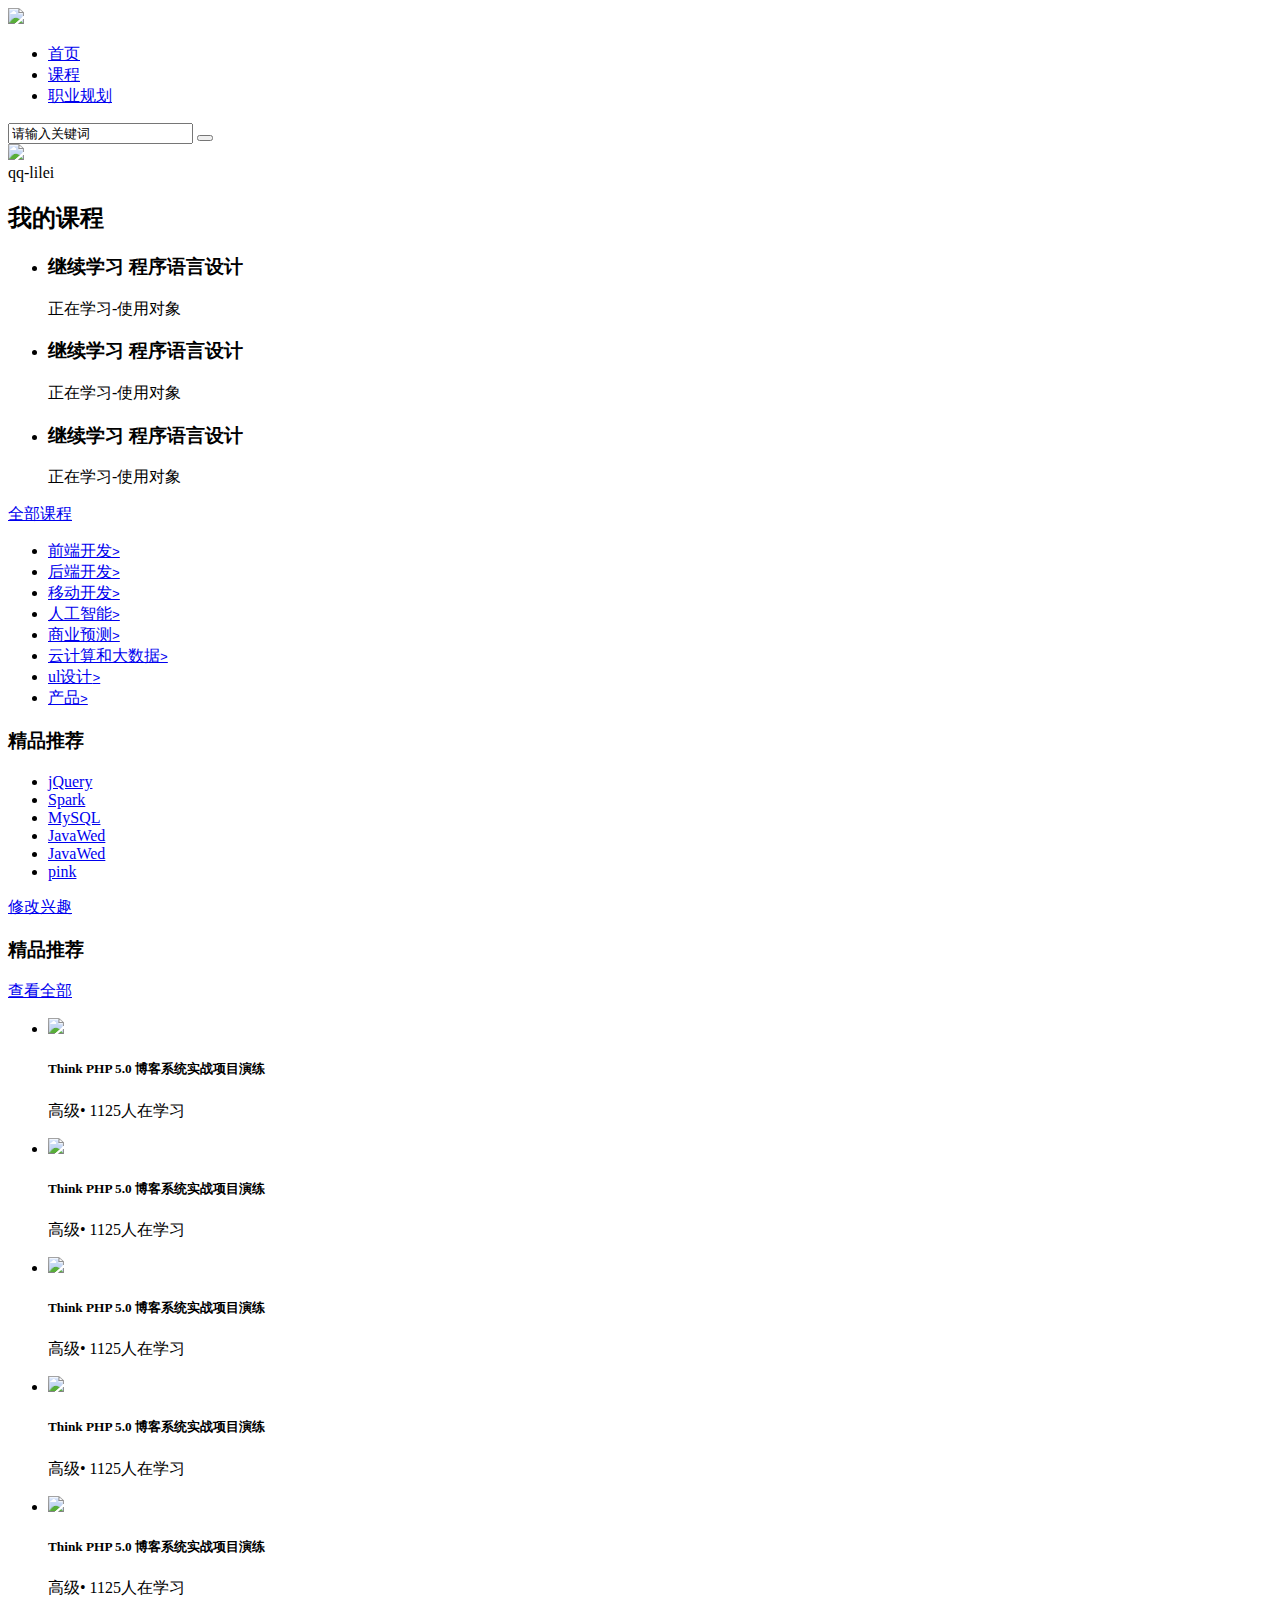
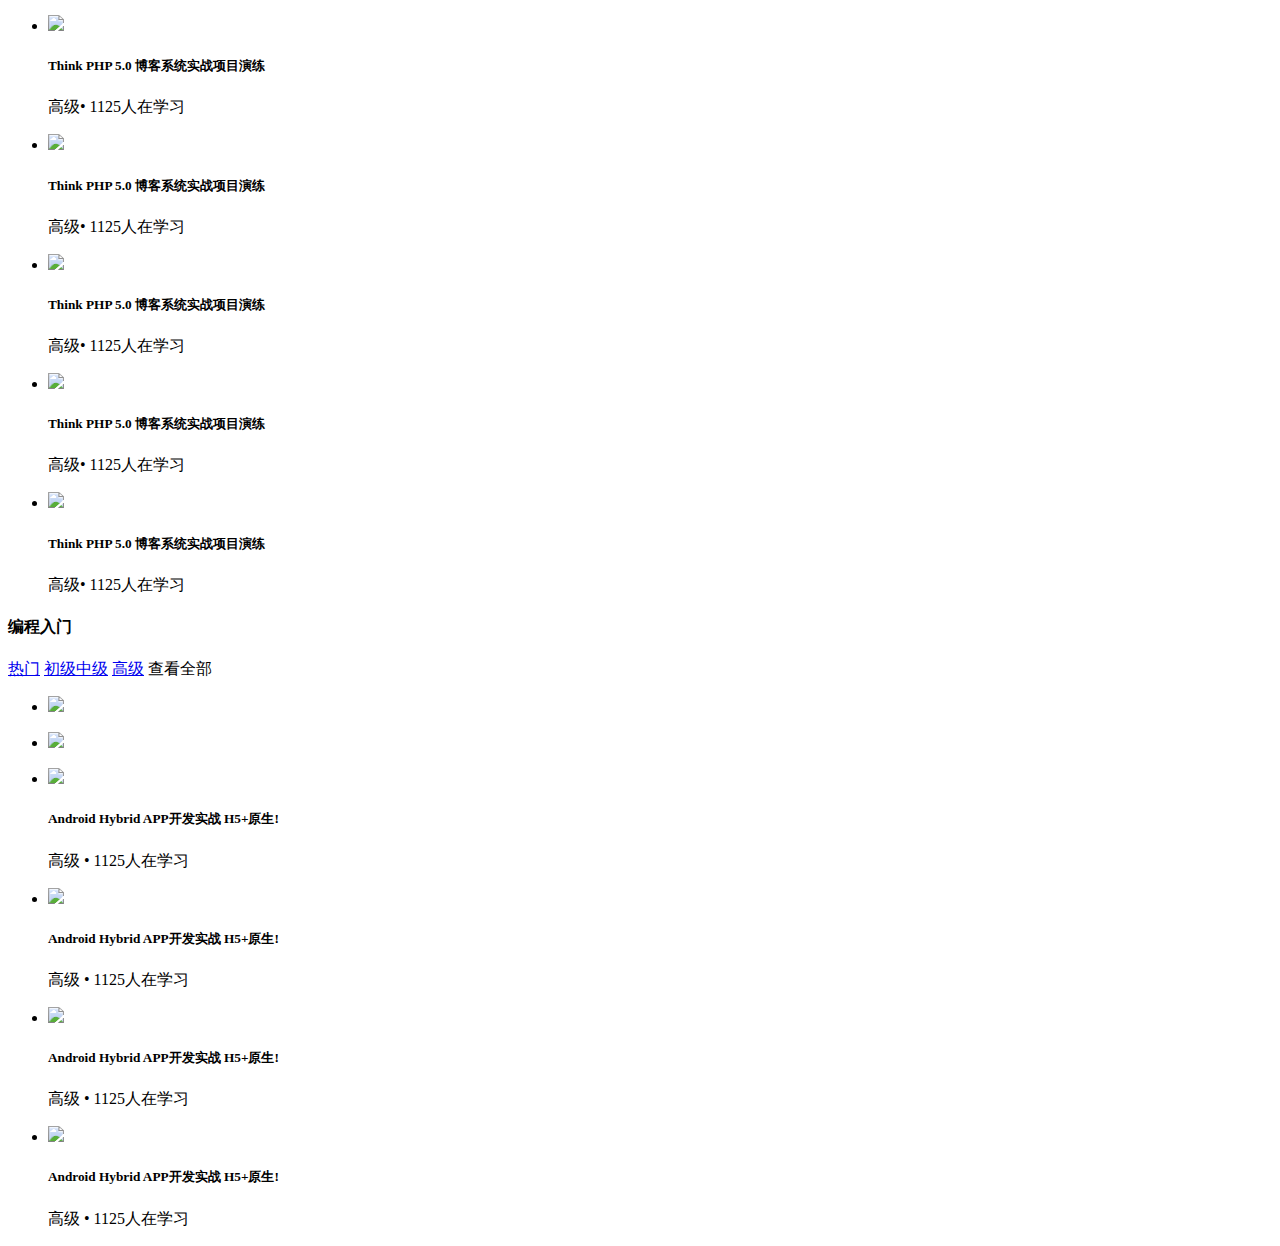
==== index.html @ a1596d48 "first commit" ====
<!DOCTYPE html>
<html lang="en">

<head>
    <meta charset="UTF-8">
    <meta name="viewport" content="width, initial-scale=1.0">
    <title>Document</title>
    <link rel="stylesheet" href="网页.css">
</head>

<body>
    <div class="div">
        <img class="img" src="../image/lo.png">
    </div>
    <div class="dhd">
        <ul>
            <li> <a href="#">首页</a></li>
            <li><a href="#">课程</a></li>
            <li><a href="#">职业规划</a></li>

        </ul>
    </div>
    <div class="ssl">
        <input type="text" value="请输入关键词">
        <button class="button"></button>
    </div>
    <div class="tx"><img style="width: 30px;" src="../image/ios/20130502185029_EkKYh拷贝.png">

    </div>
    <div class="mz">
        qq-lilei
    </div>
    <!-- 第二部分 -->
    <div class="tb">
        <div class="bj">
            <div class="kz">

                <h2>我的课程</h2>
                <div class="x">
                    <ul>
                        <li>
                            <h3>继续学习 程序语言设计</h3>
                            <p>正在学习-使用对象</p>

                        </li>
                        <li>
                            <h3>继续学习 程序语言设计</h3>
                            <p>正在学习-使用对象</p>

                        </li>
                        <li>
                            <h3>继续学习 程序语言设计</h3>
                            <p>正在学习-使用对象</p>
                        </li>
                    </ul>
                </div>
                <div>
                    <a href="#" class="ax">全部课程</a>
                </div>



            </div>

            <div class="ky">
                <ul>
                    <li><a href="#">前端开发<samp>></samp></a> </li>
                    <li><a href="#">后端开发<samp>></samp> </a></li>
                    <li><a href="#">移动开发<samp>></samp></a></li>
                    <li><a href="#"> 人工智能<samp>></samp></a></li>
                    <li><a href="#">商业预测<samp>></samp></a></li>
                    <li><a href="#">云计算和大数据<samp>></samp></a></li>
                    <li><a href="#">ul设计<samp>></samp></a></li>
                    <li><a href="#">产品<samp>></samp></a> </li>
                </ul>
            </div>
        </div>


    </div>
    <!-- 第三部分 -->
    <div class="t">
        <h3>精品推荐</h3>
        <ul>
            <li><a href="#">jQuery</a></li>
            <li><a href="#">Spark</a></li>
            <li><a href="#">MySQL</a< /li>
            <li><a href="#">JavaWed</a></li>
            <li><a href="#">JavaWed</a></li>
            <li><a href="#">pink</a></li>
        </ul>
        <a href="#" class="ay">修改兴趣</a>

    </div>
    <!-- 第四部分 -->
    <div class="st">
        <h3>
            精品推荐
        </h3>
        <a href="#">查看全部</a>

    </div>
    <!-- 第五部分 -->

    <div class="dw">

        <ul>
            <li>
                <img src="../image/图层133.png">
                <h5>Think PHP 5.0 博客系统实战项目演练</h5>
                <div class="gj"><span>高级</span>• 1125人在学习</div>

            </li>



        </ul>
        <ul>
            <li>
                <img src="../image/图层133.png">
                <h5>Think PHP 5.0 博客系统实战项目演练</h5>
                <div class="gj"><span>高级</span>• 1125人在学习</div>

            </li>



        </ul>
        <ul>
            <li>
                <img src="../image/图层133.png">
                <h5>Think PHP 5.0 博客系统实战项目演练</h5>
                <div class="gj"><span>高级</span>• 1125人在学习</div>

            </li>



        </ul>
        <ul>
            <li>
                <img src="../image/图层133.png">
                <h5>Think PHP 5.0 博客系统实战项目演练</h5>
                <div class="gj"><span>高级</span>• 1125人在学习</div>

            </li>



        </ul>
        <ul>
            <li class="cc">
                <img src="../image/图层133.png">
                <h5>Think PHP 5.0 博客系统实战项目演练</h5>
                <div class="gj"><span>高级</span>• 1125人在学习</div>

            </li>



        </ul>
        <ul>
            <li>
                <img src="../image/图层133.png">
                <h5>Think PHP 5.0 博客系统实战项目演练</h5>
                <div class="gj"><span>高级</span>• 1125人在学习</div>

            </li>



        </ul>
        <ul>
            <li>
                <img src="../image/图层133.png">
                <h5>Think PHP 5.0 博客系统实战项目演练</h5>
                <div class="gj"><span>高级</span>• 1125人在学习</div>

            </li>



        </ul>
        <ul>
            <li>
                <img src="../image/图层133.png">
                <h5>Think PHP 5.0 博客系统实战项目演练</h5>
                <div class="gj"><span>高级</span>• 1125人在学习</div>

            </li>



        </ul>
        <ul>
            <li>
                <img src="../image/图层133.png">
                <h5>Think PHP 5.0 博客系统实战项目演练</h5>
                <div class="gj"><span>高级</span>• 1125人在学习</div>

            </li>



        </ul>
        <ul>
            <li class="cc">
                <img src="../image/图层133.png">
                <h5>Think PHP 5.0 博客系统实战项目演练</h5>
                <div class="gj"><span>高级</span>• 1125人在学习</div>

            </li>



        </ul>

    </div>
    <!-- 第六部分 -->
    <div class="lu">
        <h4>
            编程入门
        </h4>
        <a class="ay" href="#">热门</a> <a href="#">初级中级</a> <a href="#">高级</a>
        <span>查看全部</span>


    </div>
    <!-- 七 -->
    <div class="q">
        <ul>
            <li class="qy">
                <img src="../image/PHP.png">
            </li>
        </ul>
        <ul>
            <li class="qt">
                <img src="../image/图层155.png">
            </li>
        </ul>
        <div class="qs notfu">
            <ul class="qzh notfu">
                <li>
                    <img src="../image/图层145.png">
                    <h5>Android Hybrid APP开发实战 H5+原生!</h5>
                    <div class="qq ">
                        <span>高级 </span> • 1125人在学习
                    </div>
                </li>
            </ul>
            <ul class="qzh notfu">
                <li>
                    <img src="../image/图层145.png">
                    <h5>Android Hybrid APP开发实战 H5+原生!</h5>
                    <div class="qq">
                        <span>高级 </span> • 1125人在学习
                    </div>
                </li>
            </ul>
            <ul class="qzh notfu">
                <li>
                    <img src="../image/图层145.png">
                    <h5>Android Hybrid APP开发实战 H5+原生!</h5>
                    <div class="qq">
                        <span>高级 </span> • 1125人在学习
                    </div>
                </li>
            </ul>
            <ul class="qzhh notfu">
                <li>
                    <img src="../image/图层145.png">
                    <h5>Android Hybrid APP开发实战 H5+原生!</h5>
                    <div class="qq">
                        <span>高级 </span> • 1125人在学习
                    </div>
                </li>
            </ul>

        </div>
        <div class="foo">

        </div>





    </div>







</body>

</html>
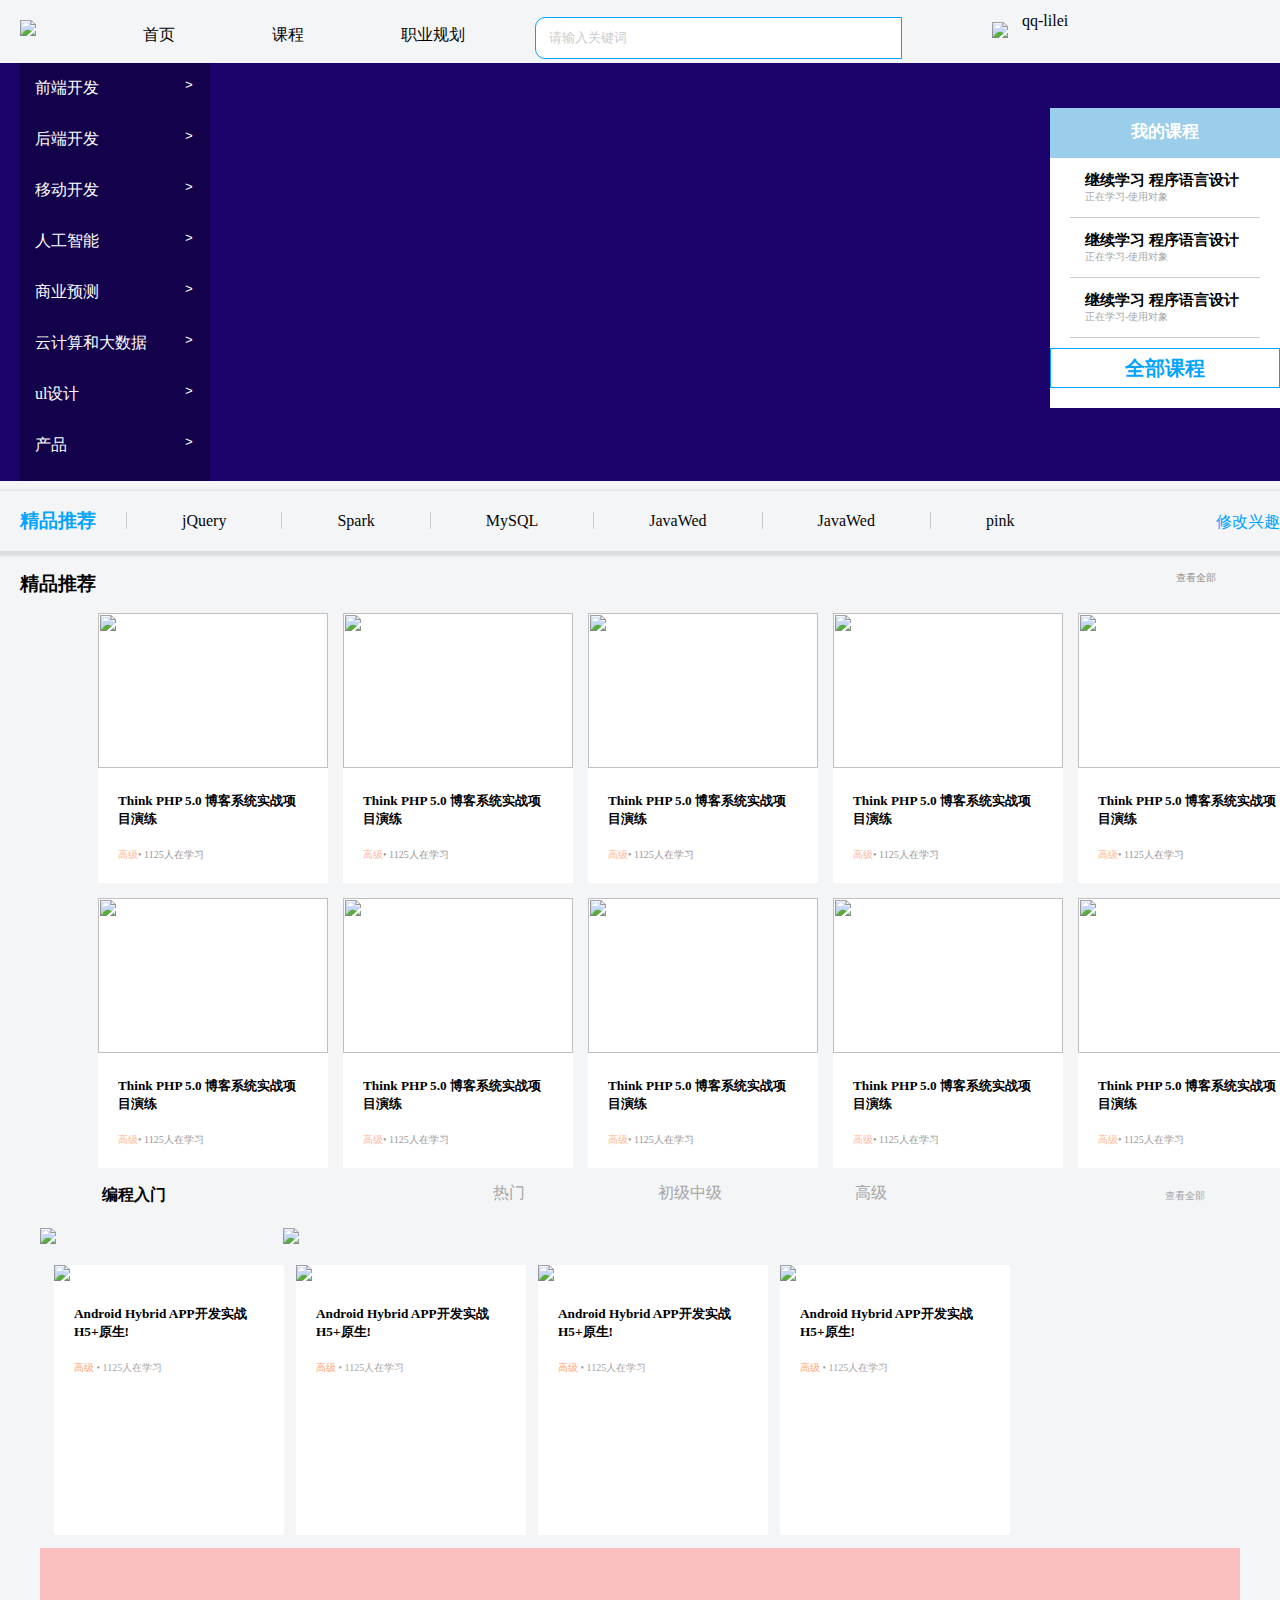
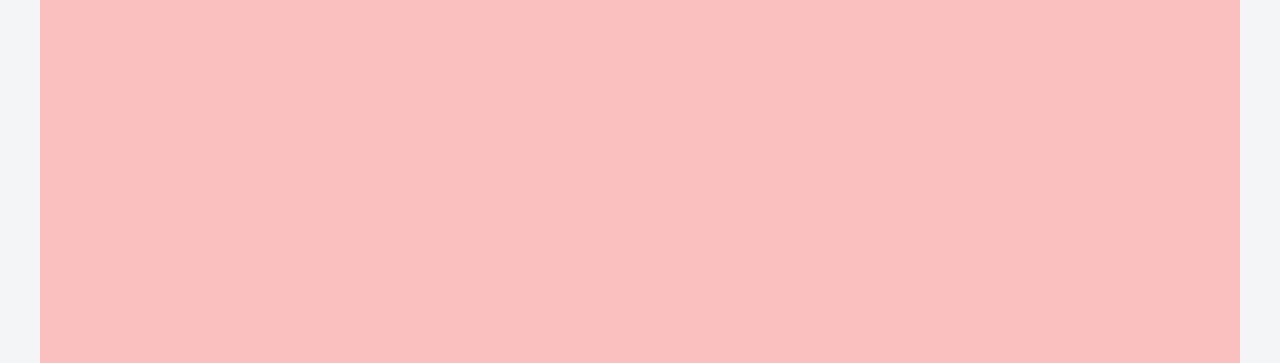
==== commit 97de3501: "first commit" ====
--- a/index.html
+++ b/index.html
@@ -5,7 +5,7 @@
     <meta charset="UTF-8">
     <meta name="viewport" content="width, initial-scale=1.0">
     <title>Document</title>
-    <link rel="stylesheet" href="网页.css">
+    <link rel="stylesheet" href="./style.css">
 </head>
 
 <body>
--- a/style.css
+++ b/style.css
@@ -0,0 +1,321 @@
+* {
+  margin: 0;
+  padding: 0;
+}
+body {
+  background-color: #f3f5f7;
+}
+.div {
+  height: 42px;
+}
+.img {
+  float: left;
+  margin: 20px 20px;
+}
+li {
+  list-style: none;
+}
+.dhd {
+  float: left;
+}
+.dhd ul li {
+  float: left;
+  margin: -17px 0 0 77px;
+}
+.dhd ul li a {
+  color: #000;
+  text-decoration: none;
+  padding: 10px;
+}
+.dhd ul li a a {
+  text-decoration: none;
+}
+.dhd ul li a:hover {
+  border-bottom: 2px solid #00a4ff;
+}
+.ssl {
+  float: left;
+  margin: -25px 0 0 60px;
+}
+.ssl input {
+  float: left;
+  width: 365px;
+  height: 40px;
+  border-radius: 10px 0 0 10px;
+  text-indent: 1em;
+  color: #ccc;
+  border: 1px solid #00a4ff;
+}
+.ssl .button {
+  width: 50px;
+  height: 42px;
+  border: 0;
+  border-radius: 0 10px 10px 0;
+  background: url(../image/btn.png);
+}
+.tx {
+  float: left;
+  margin: -20px 0 0 40px;
+}
+.mz {
+  float: left;
+  margin: -30px 0 0 70px;
+}
+.tb {
+  clear: both;
+  height: 418px;
+  background-color: #1c036c;
+}
+.tb .bj {
+  height: 418px;
+  background: url(../image/ios/banner2_20190819_210028.png) center;
+}
+.ky {
+  float: left;
+  width: 190px;
+  height: 418px;
+  background: rgba(0, 0, 0, 0.3);
+  margin: 0 0 0 20px;
+}
+.ky ul li {
+  color: #00a4ff;
+  padding: 15px;
+}
+.ky ul li a {
+  text-decoration: none;
+  color: #fff;
+}
+.ky ul li a samp {
+  float: right;
+  width: 10px;
+  height: 15px;
+}
+.ky ul li a:hover {
+  color: #00a4ff;
+}
+.kz {
+  float: right;
+  width: 230px;
+  height: 300px;
+  background-color: #fff;
+  margin: 45px 0 0 0;
+}
+.kz .x {
+  padding: 0 20px;
+}
+.kz .bt {
+  width: 230px;
+  height: 50px;
+  background-color: #9bceea;
+}
+.kz h2 {
+  height: 50px;
+  background-color: #9bceea;
+  text-align: center;
+  line-height: 48px;
+  color: #fff;
+  font-size: 17px;
+}
+.kz ul li {
+  padding: 13px 0;
+  border-bottom: 1px solid #cfcaca;
+}
+.kz ul li h3 {
+  font-size: 15px;
+  padding: 0 15px;
+}
+.kz ul li p {
+  font-size: 10px;
+  color: #a5a5a5;
+  padding: 0 15px;
+}
+.kz .ax {
+  display: block;
+  height: 38px;
+  margin-top: 10px;
+  border: 1px solid #00a4ff;
+  line-height: 38px;
+  text-align: center;
+  font-weight: 700;
+}
+.kz a {
+  text-decoration: none;
+  color: #00a4ff;
+  font-size: 20px;
+}
+.t {
+  height: 60px;
+  box-shadow: 0 2px 3px 3px rgba(0, 0, 0, 0.1);
+  line-height: 60px;
+  margin-top: 10px;
+}
+.t ul {
+  float: left;
+  margin-left: 30px;
+}
+.t ul li {
+  float: left;
+}
+.t h3 {
+  float: left;
+  margin-left: 20px;
+  color: #00a4ff;
+  font-weight: 700;
+}
+.t ul li a {
+  padding: 0 55px;
+  font-size: 16px;
+  color: #050505;
+  border-left: 1px solid #ccc;
+  text-decoration: none;
+}
+.t .ay {
+  float: right;
+  text-decoration: none;
+  color: #00a4ff;
+  margin-top: 1px;
+}
+.st {
+  height: 42px;
+}
+.st h3 {
+  float: left;
+  margin: 20px 0 0 20px;
+}
+.st a {
+  float: right;
+  font-size: 10px;
+  text-decoration: none;
+  color: #969292;
+  font-weight: 400;
+  margin: 20px 0 0;
+}
+.dw {
+  width: 1210px;
+  height: 555px;
+  background-color: #f3f5f7;
+  margin: 20px 0 0 98px;
+}
+.dw ul .cc {
+  float: left;
+  width: 230px;
+  height: 270px;
+  background-color: #fff;
+  margin: 0 0px 15px 0px;
+}
+.dw ul li {
+  float: left;
+  width: 230px;
+  height: 270px;
+  background-color: #fff;
+  margin: 0 15px 15px 0px;
+}
+.dw ul li img {
+  width: 230px;
+  height: 155px;
+}
+.dw ul li h5 {
+  padding: 20px;
+}
+.dw ul li .gj {
+  font-size: 10px;
+  margin: 0 0 0 20px;
+  color: #999999;
+}
+.dw ul li span {
+  font-size: 10px;
+  color: #ffb798;
+}
+.lu {
+  width: 1200px;
+  height: 30px;
+  margin: auto;
+  padding-top: 10px;
+}
+.lu h4 {
+  float: left;
+  width: 90px;
+  height: 30px;
+  margin: 7px 0 0 -1206px;
+}
+.lu a {
+  float: left;
+  margin: 0 0 0 133px;
+  text-decoration: none;
+  color: #a5a5a5;
+}
+.lu a:hover {
+  color: #86c7fc;
+}
+.lu .ay {
+  float: left;
+  padding: 0 0 0 320px;
+  text-decoration: none;
+  color: #a5a5a5;
+}
+.lu span {
+  float: right;
+  margin-right: 35px;
+  margin-top: 6px;
+  font-size: 10px;
+  color: #a5a5a5;
+}
+.q {
+  width: 1200px;
+  height: 390px;
+  margin: auto;
+  margin-top: 20px;
+}
+.q .qy {
+  float: left;
+}
+.q .qt {
+  margin-left: 243px;
+}
+.q .qzh {
+  float: left;
+  margin-right: 12px;
+  width: 230px;
+  height: 270px;
+  margin-top: 17px;
+  background-color: #fff;
+}
+.q .qzhh {
+  float: left;
+  width: 230px;
+  height: 270px;
+  margin-top: 17px;
+  background-color: #fff;
+}
+.q .qs {
+  float: left;
+  width: 958px;
+  height: 265px;
+  margin-left: 14px;
+}
+.q ul li h5 {
+  margin: auto;
+  padding: 20px;
+}
+.q ul li span {
+  color: #ffa57b;
+}
+.q ul li .qq {
+  font-size: 10px;
+  color: #a5a5a5;
+  padding: 0 20px;
+}
+.foo {
+  clear: both;
+  height: 415px;
+  margin-top: 300px;
+  background-color: #fac0c0;
+}
+.notfu::after {
+  content: "";
+  display: table;
+}
+.notfu::before {
+  content: "";
+  display: table;
+}
